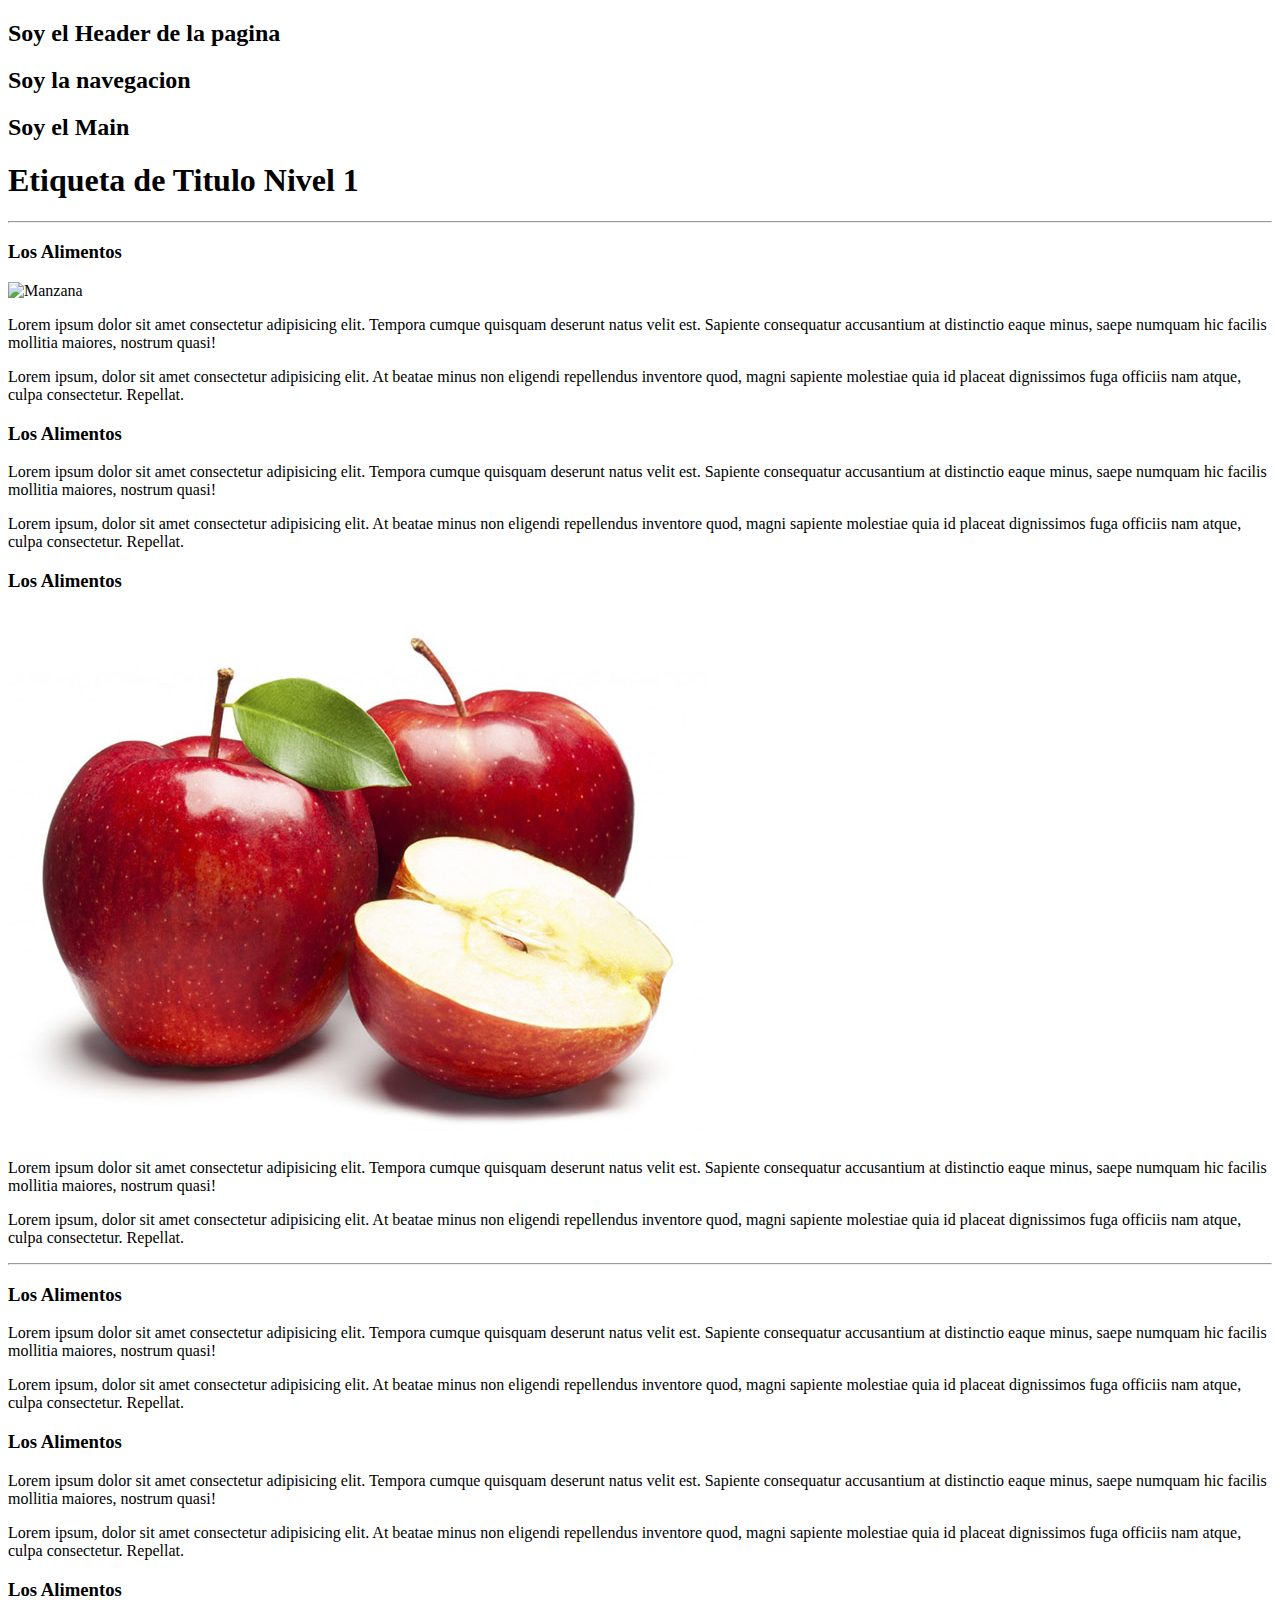
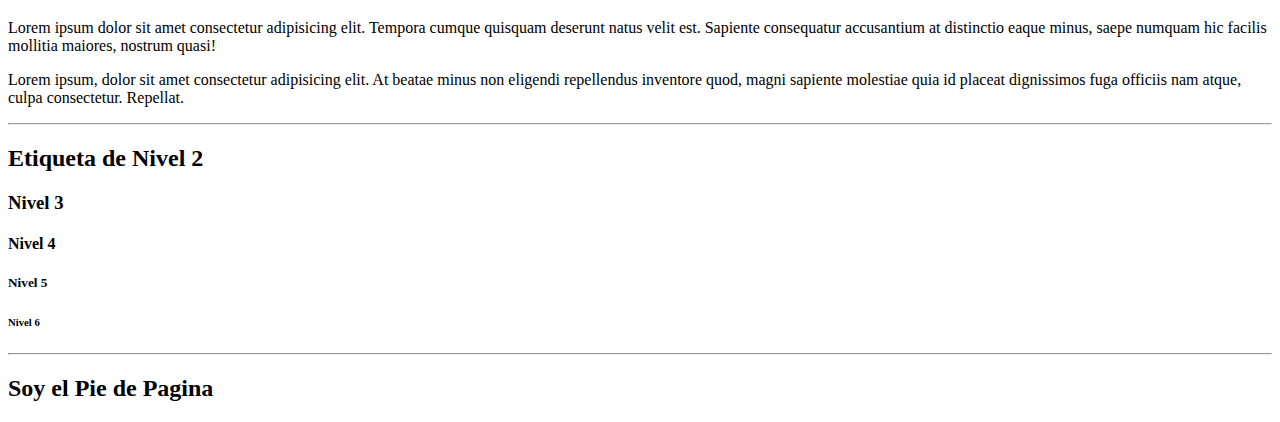
==== Clase02-html/index.html @ 30a1c8f2 "Etiquetas semanticas" ====
<!-- comentarios ALT+SHIFT+A -->
<!DOCTYPE html> <!-- tipo de archivo o documento, en este caso una pagina web -->
<html> <!-- apertura de etiqueta, toda etiqueta tiene apertura y cierre-->
<head><!-- la cabecera de la pagina web -->
    <meta charset="UTF-8"> <!-- configuracion del lenguaje -->
    <meta http-equiv="X-UA-Compatible" content="IE=edge"><!-- responsivo, va a tratar de adaptar la pagina al browser donde se abra -->
    <meta name="viewport" content="width=device-width, initial-scale=1.0"><!-- responsivo, va a tratar de adaptar la pagina al dispositivo donde se abra -->
    <title>Html</title><!-- titulo de la ventana del navegador -->
</head>
<body><!-- cuerpo de la pagina -->
    <header><h2>Soy el Header de la pagina</h2></header>
    <nav><h2>Soy la navegacion</h2></nav>
    <main><h2>Soy el Main</h2>
        <h1>Etiqueta de Titulo Nivel 1</h1>
        <hr>
        <section>
            <article>
                <h3>Los Alimentos</h3>
                <img src="https://biotrendies.com/wp-content/uploads/2015/06/manzana.jpg" alt="Manzana"><!-- src, poner la URL de la imagen - alt, texto de la imagen si no se puede ver esta -->
                <p> Lorem ipsum dolor sit amet consectetur adipisicing elit. Tempora cumque quisquam deserunt natus velit est. Sapiente consequatur accusantium at distinctio eaque minus, saepe numquam hic facilis mollitia maiores, nostrum quasi! </p>
                <p>Lorem ipsum, dolor sit amet consectetur adipisicing elit. At beatae minus non eligendi repellendus inventore quod, magni sapiente molestiae quia id placeat dignissimos fuga officiis nam atque, culpa consectetur. Repellat.</p>
            </article>
            <article>
                <h3>Los Alimentos</h3>
                <p> Lorem ipsum dolor sit amet consectetur adipisicing elit. Tempora cumque quisquam deserunt natus velit est. Sapiente consequatur accusantium at distinctio eaque minus, saepe numquam hic facilis mollitia maiores, nostrum quasi! </p>
                <p>Lorem ipsum, dolor sit amet consectetur adipisicing elit. At beatae minus non eligendi repellendus inventore quod, magni sapiente molestiae quia id placeat dignissimos fuga officiis nam atque, culpa consectetur. Repellat.</p>
            </article>
            <article>
                <h3>Los Alimentos</h3>
                <img src="./Imagenes/manzana.jpg" alt="Manzana descargada"><!-- uso una imagen descargada -->
                <p> Lorem ipsum dolor sit amet consectetur adipisicing elit. Tempora cumque quisquam deserunt natus velit est. Sapiente consequatur accusantium at distinctio eaque minus, saepe numquam hic facilis mollitia maiores, nostrum quasi! </p>
                <p>Lorem ipsum, dolor sit amet consectetur adipisicing elit. At beatae minus non eligendi repellendus inventore quod, magni sapiente molestiae quia id placeat dignissimos fuga officiis nam atque, culpa consectetur. Repellat.</p>
            </article>
        </section>
        <hr>
        <section>
            <article>
                <h3>Los Alimentos</h3>
                <p> Lorem ipsum dolor sit amet consectetur adipisicing elit. Tempora cumque quisquam deserunt natus velit est. Sapiente consequatur accusantium at distinctio eaque minus, saepe numquam hic facilis mollitia maiores, nostrum quasi! </p>
                <p>Lorem ipsum, dolor sit amet consectetur adipisicing elit. At beatae minus non eligendi repellendus inventore quod, magni sapiente molestiae quia id placeat dignissimos fuga officiis nam atque, culpa consectetur. Repellat.</p>
            </article>
            <article>
                <h3>Los Alimentos</h3>
                <p> Lorem ipsum dolor sit amet consectetur adipisicing elit. Tempora cumque quisquam deserunt natus velit est. Sapiente consequatur accusantium at distinctio eaque minus, saepe numquam hic facilis mollitia maiores, nostrum quasi! </p>
                <p>Lorem ipsum, dolor sit amet consectetur adipisicing elit. At beatae minus non eligendi repellendus inventore quod, magni sapiente molestiae quia id placeat dignissimos fuga officiis nam atque, culpa consectetur. Repellat.</p>
            </article>
            <article>
                <h3>Los Alimentos</h3>
                <p> Lorem ipsum dolor sit amet consectetur adipisicing elit. Tempora cumque quisquam deserunt natus velit est. Sapiente consequatur accusantium at distinctio eaque minus, saepe numquam hic facilis mollitia maiores, nostrum quasi! </p>
                <p>Lorem ipsum, dolor sit amet consectetur adipisicing elit. At beatae minus non eligendi repellendus inventore quod, magni sapiente molestiae quia id placeat dignissimos fuga officiis nam atque, culpa consectetur. Repellat.</p>
            </article>
        </section>
        <hr>
        <h2>Etiqueta de Nivel 2</h2>
        <h3>Nivel 3</h3>
        <h4>Nivel 4</h4>
        <h5>Nivel 5</h5>
        <h6>Nivel 6</h6>
    </main>
    <hr>
    <footer><h2>Soy el Pie de Pagina</h2></footer>

</body>
</html><!-- cierre de etiqueta -->
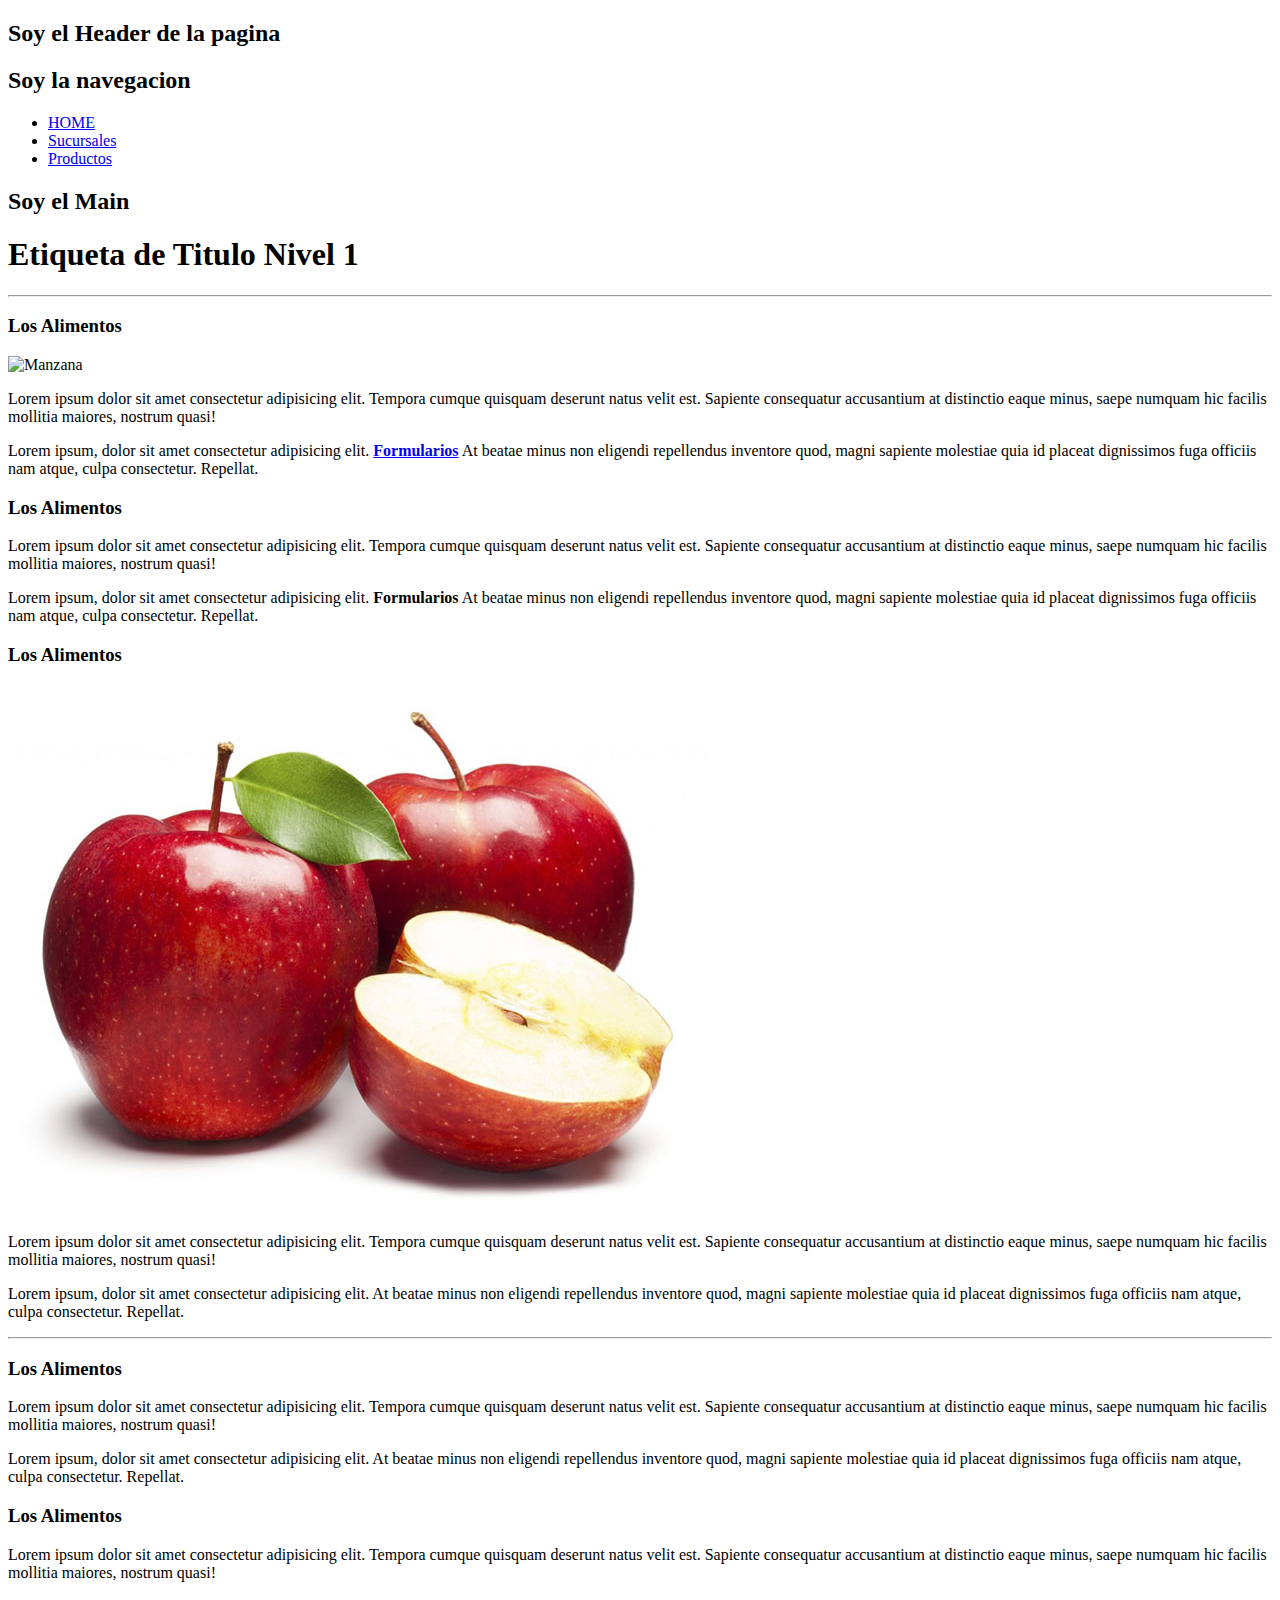
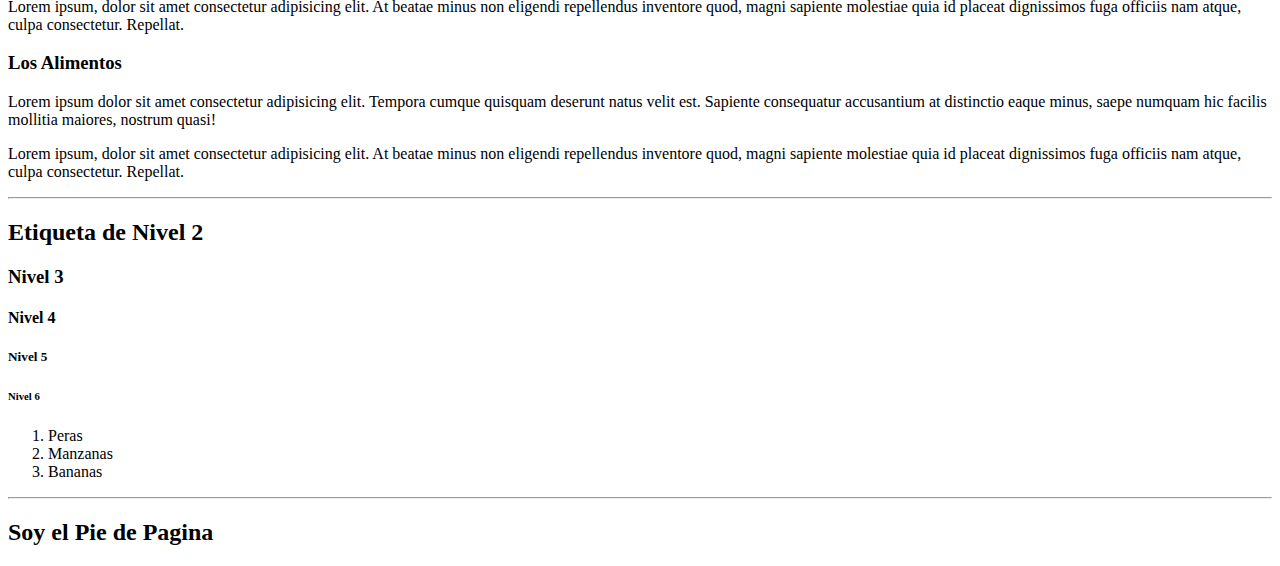
==== commit a126c401: "Enlases y listas" ====
--- a/Clase02-html/index.html
+++ b/Clase02-html/index.html
@@ -8,8 +8,26 @@
     <title>Html</title><!-- titulo de la ventana del navegador -->
 </head>
 <body><!-- cuerpo de la pagina -->
+
+
     <header><h2>Soy el Header de la pagina</h2></header>
-    <nav><h2>Soy la navegacion</h2></nav>
+
+    <nav>
+        <h2>Soy la navegacion</h2>
+        <ul><!-- listas desordenadas -->
+            <!-- Items List -->
+            <li>
+                <a href="./index.html">HOME</a> <!-- Anclas: permiten la navegacion, redireccionan a otras paginas-->
+            </li>
+            <li>
+                <a href="./pages/sucursales.html">Sucursales</a>
+            </li>
+            <li>
+                <a href="./pages/productos.html">Productos</a>
+            </li>
+        </ul>
+    </nav>
+
     <main><h2>Soy el Main</h2>
         <h1>Etiqueta de Titulo Nivel 1</h1>
         <hr>
@@ -18,12 +36,12 @@
                 <h3>Los Alimentos</h3>
                 <img src="https://biotrendies.com/wp-content/uploads/2015/06/manzana.jpg" alt="Manzana"><!-- src, poner la URL de la imagen - alt, texto de la imagen si no se puede ver esta -->
                 <p> Lorem ipsum dolor sit amet consectetur adipisicing elit. Tempora cumque quisquam deserunt natus velit est. Sapiente consequatur accusantium at distinctio eaque minus, saepe numquam hic facilis mollitia maiores, nostrum quasi! </p>
-                <p>Lorem ipsum, dolor sit amet consectetur adipisicing elit. At beatae minus non eligendi repellendus inventore quod, magni sapiente molestiae quia id placeat dignissimos fuga officiis nam atque, culpa consectetur. Repellat.</p>
+                <p>Lorem ipsum, dolor sit amet consectetur adipisicing elit. <strong><a href="./pages/productos.html">Formularios</a></strong> At beatae minus non eligendi repellendus inventore quod, magni sapiente molestiae quia id placeat dignissimos fuga officiis nam atque, culpa consectetur. Repellat.</p>
             </article>
             <article>
                 <h3>Los Alimentos</h3>
                 <p> Lorem ipsum dolor sit amet consectetur adipisicing elit. Tempora cumque quisquam deserunt natus velit est. Sapiente consequatur accusantium at distinctio eaque minus, saepe numquam hic facilis mollitia maiores, nostrum quasi! </p>
-                <p>Lorem ipsum, dolor sit amet consectetur adipisicing elit. At beatae minus non eligendi repellendus inventore quod, magni sapiente molestiae quia id placeat dignissimos fuga officiis nam atque, culpa consectetur. Repellat.</p>
+                <p>Lorem ipsum, dolor sit amet consectetur adipisicing elit. <strong><a href="./pages/productos.html#nombre"></a>Formularios</strong> At beatae minus non eligendi repellendus inventore quod, magni sapiente molestiae quia id placeat dignissimos fuga officiis nam atque, culpa consectetur. Repellat.</p>
             </article>
             <article>
                 <h3>Los Alimentos</h3>
@@ -56,6 +74,13 @@
         <h4>Nivel 4</h4>
         <h5>Nivel 5</h5>
         <h6>Nivel 6</h6>
+
+        <ol><!-- Listas Ordenadas -->
+            <li>Peras</li>
+            <li>Manzanas</li>
+            <li>Bananas</li>
+        </ol>
+
     </main>
     <hr>
     <footer><h2>Soy el Pie de Pagina</h2></footer>
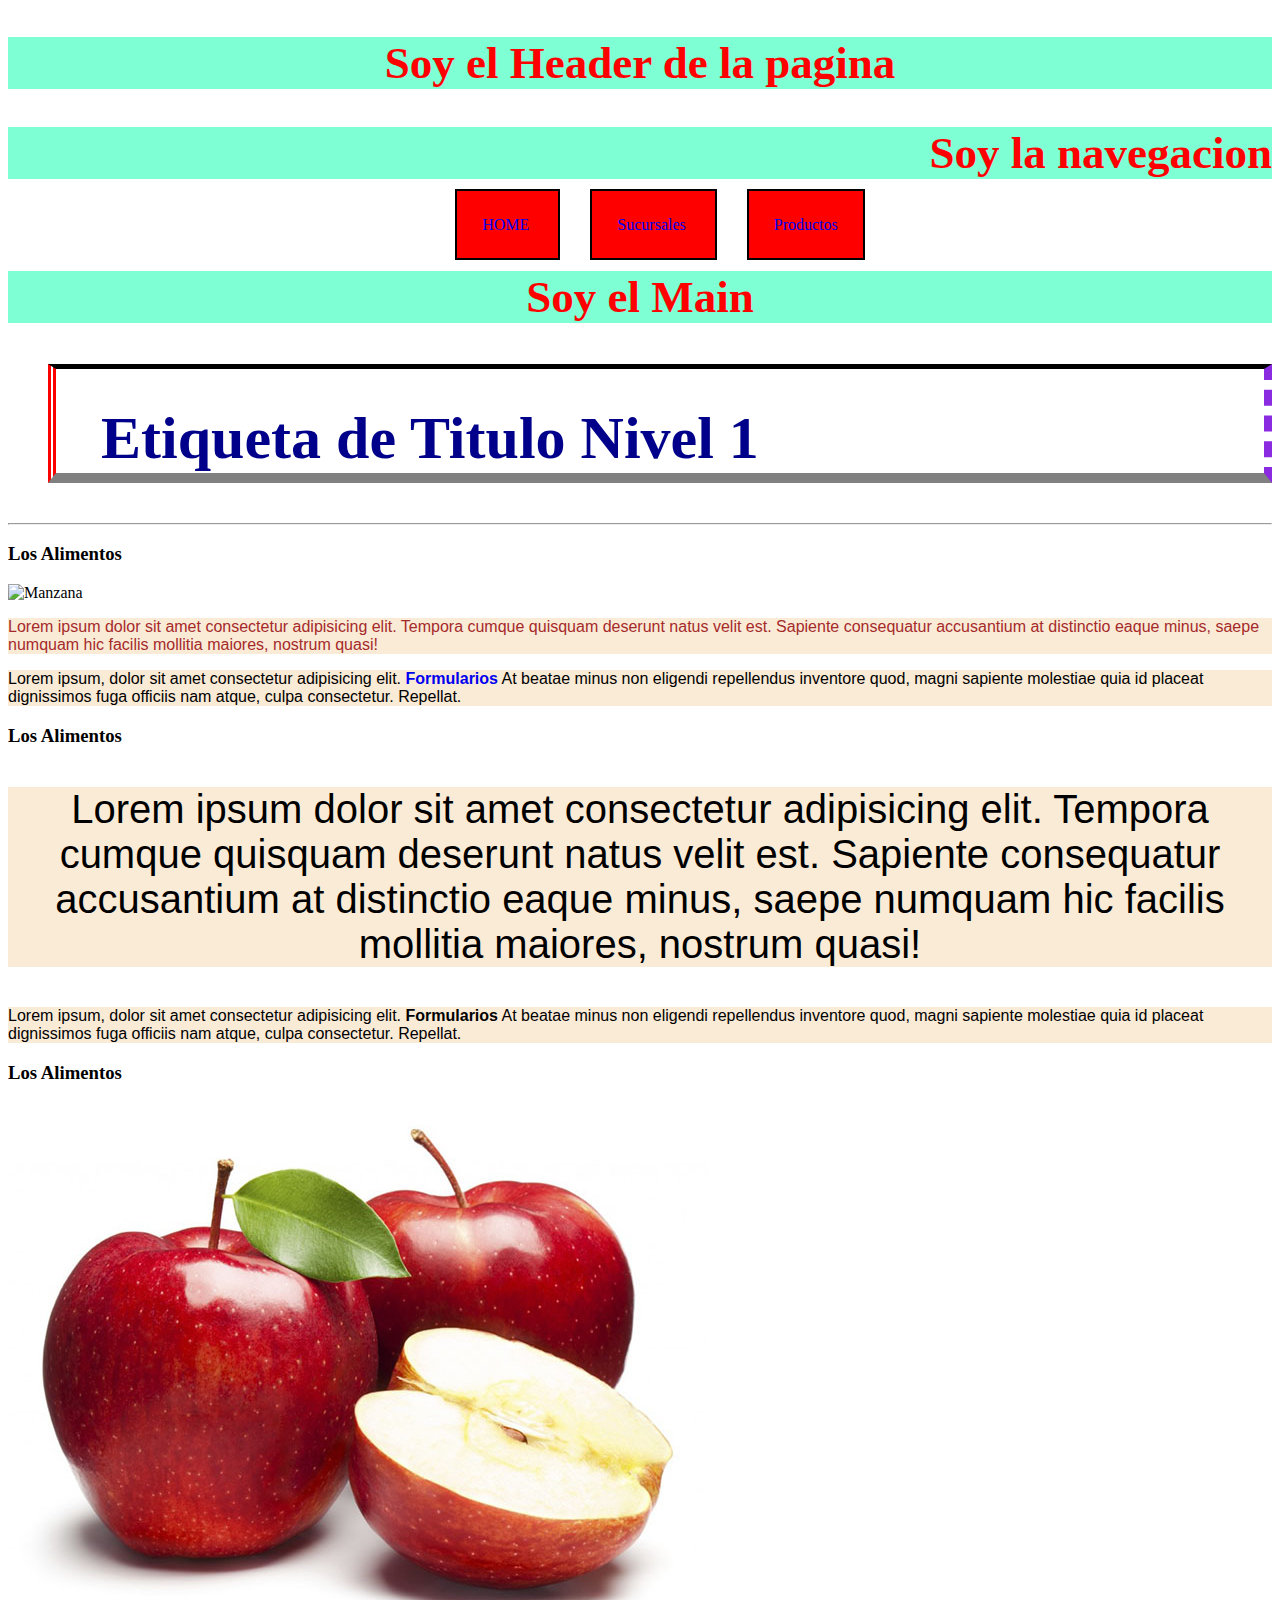
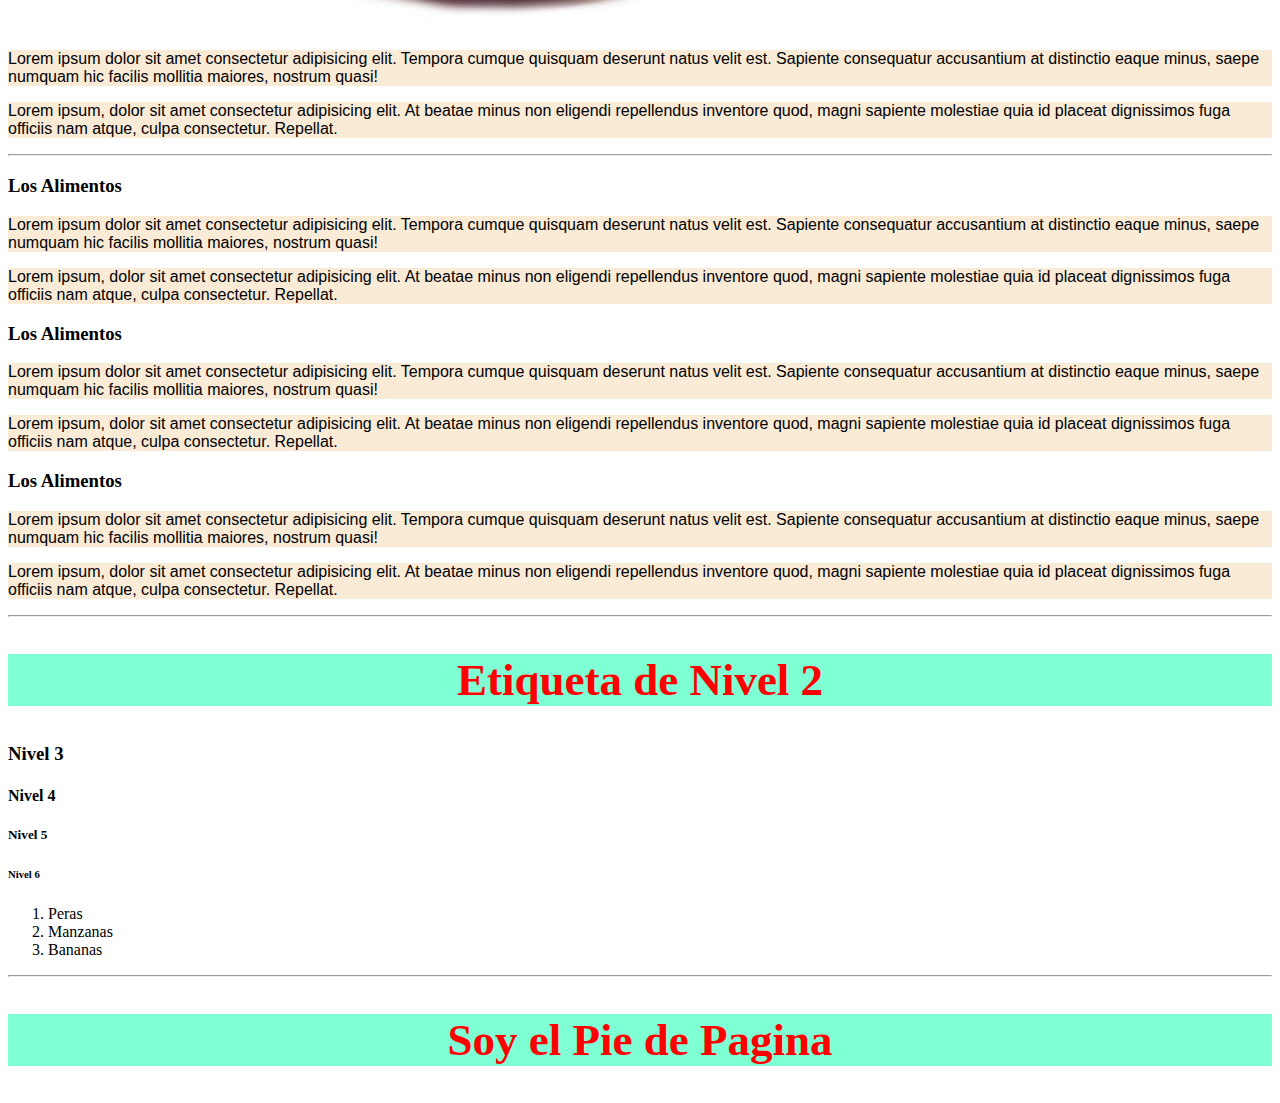
==== commit be162c46: "terminamos la clase 4" ====
--- a/Clase02-html/index.html
+++ b/Clase02-html/index.html
@@ -5,7 +5,17 @@
     <meta charset="UTF-8"> <!-- configuracion del lenguaje -->
     <meta http-equiv="X-UA-Compatible" content="IE=edge"><!-- responsivo, va a tratar de adaptar la pagina al browser donde se abra -->
     <meta name="viewport" content="width=device-width, initial-scale=1.0"><!-- responsivo, va a tratar de adaptar la pagina al dispositivo donde se abra -->
+    <link rel="stylesheet" href="./css/index.css"><!-- Hay que vincular el CSS al HTML -->
     <title>Html</title><!-- titulo de la ventana del navegador -->
+
+    <style> /* dentro de esta etiqueta se escribe en codigo CSS y funciona igual que un archivo externo */
+        p{
+            color: black;
+            font-size: medium;
+            background-color: antiquewhite;
+            font-family: 'Lucida Sans', 'Lucida Sans Regular', 'Lucida Grande', 'Lucida Sans Unicode', Geneva, Verdana, sans-serif;
+        }
+    </style>
 </head>
 <body><!-- cuerpo de la pagina -->
 
@@ -13,8 +23,8 @@
     <header><h2>Soy el Header de la pagina</h2></header>
 
     <nav>
-        <h2>Soy la navegacion</h2>
-        <ul><!-- listas desordenadas -->
+        <h2 class="soloYo">Soy la navegacion</h2> <!-- Dandole una clase a una etiqueta lo puedo diferenciar de las otras si tienen el mismo nombre -->
+        <ul class="centrar"><!-- listas desordenadas -->
             <!-- Items List -->
             <li>
                 <a href="./index.html">HOME</a> <!-- Anclas: permiten la navegacion, redireccionan a otras paginas-->
@@ -28,19 +38,22 @@
         </ul>
     </nav>
 
-    <main><h2>Soy el Main</h2>
-        <h1>Etiqueta de Titulo Nivel 1</h1>
+    <main>
+        <h2>Soy el Main</h2>
+        
+        <h1 style="color: darkblue; font-size: 60px;"><!-- Esta es la tercera forma de darle estilos a la etiqueta -->Etiqueta de Titulo Nivel 1</h1>
+        
         <hr>
         <section>
             <article>
                 <h3>Los Alimentos</h3>
                 <img src="https://biotrendies.com/wp-content/uploads/2015/06/manzana.jpg" alt="Manzana"><!-- src, poner la URL de la imagen - alt, texto de la imagen si no se puede ver esta -->
-                <p> Lorem ipsum dolor sit amet consectetur adipisicing elit. Tempora cumque quisquam deserunt natus velit est. Sapiente consequatur accusantium at distinctio eaque minus, saepe numquam hic facilis mollitia maiores, nostrum quasi! </p>
+                <p id="miParrafo"> Lorem ipsum dolor sit amet consectetur adipisicing elit. Tempora cumque quisquam deserunt natus velit est. Sapiente consequatur accusantium at distinctio eaque minus, saepe numquam hic facilis mollitia maiores, nostrum quasi! </p>
                 <p>Lorem ipsum, dolor sit amet consectetur adipisicing elit. <strong><a href="./pages/productos.html">Formularios</a></strong> At beatae minus non eligendi repellendus inventore quod, magni sapiente molestiae quia id placeat dignissimos fuga officiis nam atque, culpa consectetur. Repellat.</p>
             </article>
             <article>
                 <h3>Los Alimentos</h3>
-                <p> Lorem ipsum dolor sit amet consectetur adipisicing elit. Tempora cumque quisquam deserunt natus velit est. Sapiente consequatur accusantium at distinctio eaque minus, saepe numquam hic facilis mollitia maiores, nostrum quasi! </p>
+                <p class="centrar texto"> Lorem ipsum dolor sit amet consectetur adipisicing elit. Tempora cumque quisquam deserunt natus velit est. Sapiente consequatur accusantium at distinctio eaque minus, saepe numquam hic facilis mollitia maiores, nostrum quasi! </p>
                 <p>Lorem ipsum, dolor sit amet consectetur adipisicing elit. <strong><a href="./pages/productos.html#nombre"></a>Formularios</strong> At beatae minus non eligendi repellendus inventore quod, magni sapiente molestiae quia id placeat dignissimos fuga officiis nam atque, culpa consectetur. Repellat.</p>
             </article>
             <article>
@@ -83,7 +96,10 @@
 
     </main>
     <hr>
-    <footer><h2>Soy el Pie de Pagina</h2></footer>
+    <footer>
+        <h2>Soy el Pie de Pagina</h2>
+
+    </footer>
 
 </body>
 </html><!-- cierre de etiqueta -->--- a/Clase02-html/css/index.css
+++ b/Clase02-html/css/index.css
@@ -0,0 +1,59 @@
+/* Selector 
+    {
+        Propiedad : Valor;
+        Propiedad : Valor;
+        Propiedad : Valor;
+    }
+*/
+
+
+
+h2{
+    color: red;
+    font-size: 45px;
+    background-color: aquamarine;
+    text-align: center;
+}
+
+a{
+    text-decoration: none;
+    
+}
+
+/* Selector de Clase */
+.soloYo{text-align: right;}
+
+.centrar{text-align: center;}
+
+.texto{font-size: 40px;}
+
+/* Selector de ID */
+#miParrafo{
+    color: brown;
+}
+
+h1{
+    /* Borde */
+    border-top: solid 5px black;
+    border-right: dashed 8px blueviolet;
+    border-bottom: solid 10px gray;
+    border-left: double 8px red;
+    /* Relleno */
+    padding-top: 35px;
+    padding-left: 45px;
+    /* Margen */
+    margin-left: 40px;
+}
+
+/* ul{
+    text-align: center;
+}
+ */
+ul li{
+    list-style-type: none;
+    display: inline;;
+    margin: 15px;
+    padding: 25px;
+    border: solid 2px black;
+    background-color: red;
+}